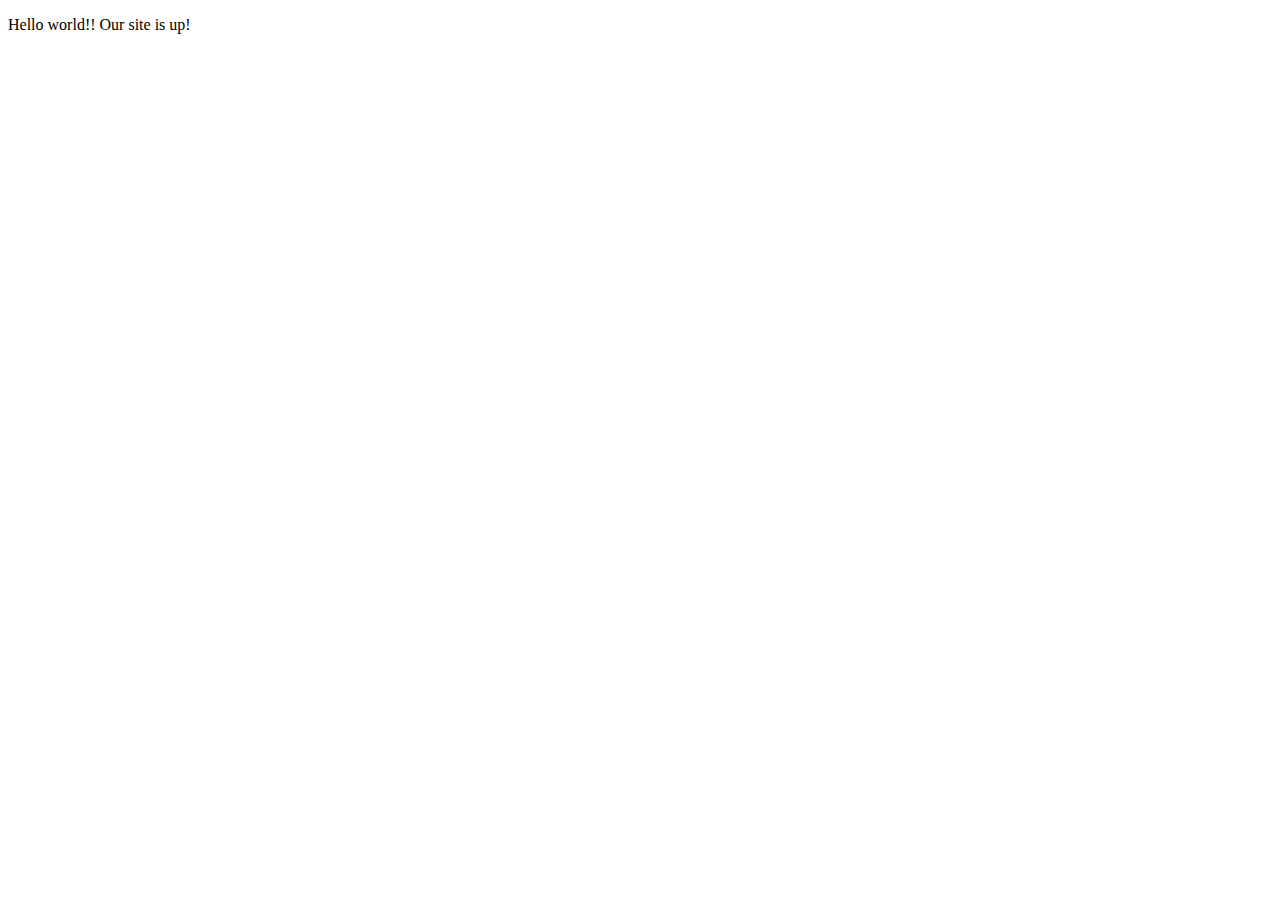
==== index.html @ 0264c8ec "Fixed Ttitle Again" ====
<!DOCTYPE html>
<html lang="en">
    <head>
        <meta charset="UTF-8">
        <meta http-equiv="X-UA-Compatible" content="IE=edge">
        <meta name="viewport" content="width=device-width, initial-scale=1.0">
        <title>HTML JavaScript | Fall 202221 | Main Page</title>
    </head>
    <body>
        <p>Hello world!! Our site is up!</p>
    </body>
</html>
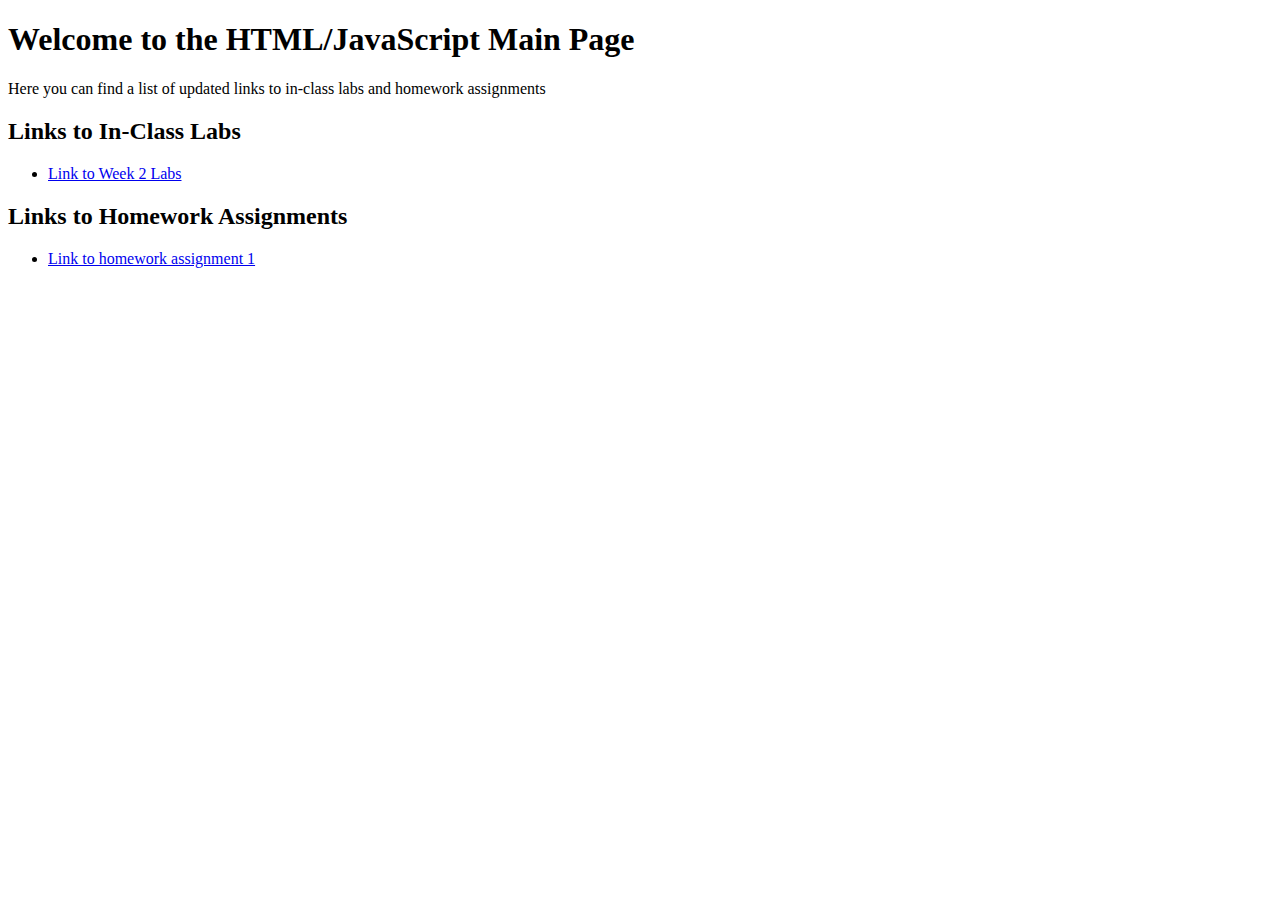
==== commit d1e02015: "Added Week 2 Lab" ====
--- a/index.html
+++ b/index.html
@@ -7,6 +7,17 @@
         <title>HTML JavaScript | Fall 202221 | Main Page</title>
     </head>
     <body>
-        <p>Hello world!! Our site is up!</p>
+        <h1>Welcome to the HTML/JavaScript Main Page</h1>
+        <p>Here you can find a list of updated links to in-class labs and homework assignments</p>
+
+        <h2>Links to In-Class Labs</h2>
+        <ul>
+            <li><a href="/Week2/week2lab.html">Link to Week 2 Labs</a></li>
+        </ul>
+
+        <h2>Links to Homework Assignments</h2>
+        <ul>
+            <li><a href="/Assignment1/assignment1.png">Link to homework assignment 1</a></li>
+        </ul>
     </body>
 </html>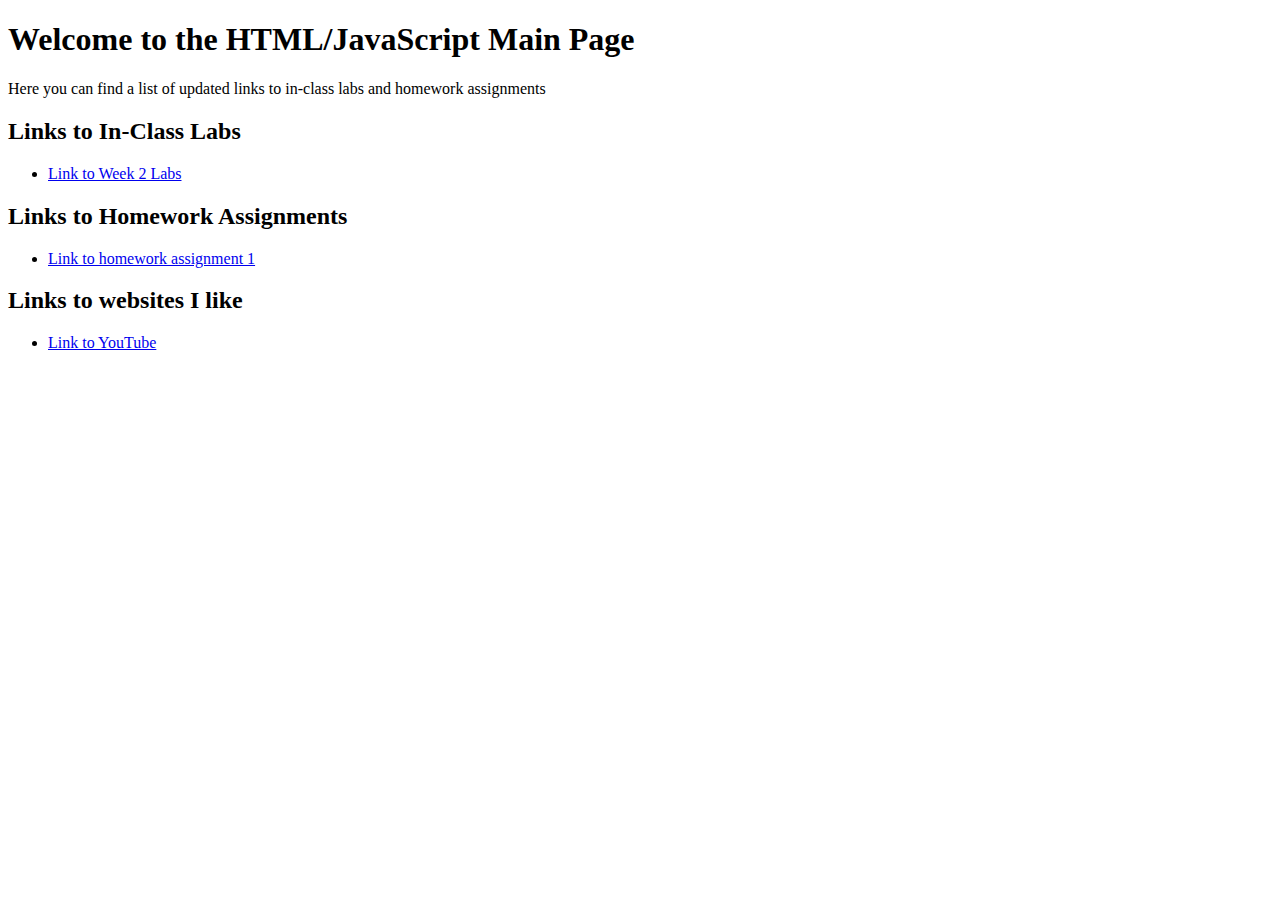
==== commit f29ebdad: "Added youtube link" ====
--- a/index.html
+++ b/index.html
@@ -5,6 +5,11 @@
         <meta http-equiv="X-UA-Compatible" content="IE=edge">
         <meta name="viewport" content="width=device-width, initial-scale=1.0">
         <title>HTML JavaScript | Fall 202221 | Main Page</title>
+        <!--
+            Jordan Dubreuil
+            111.21
+            October 11, 2022
+        -->
     </head>
     <body>
         <h1>Welcome to the HTML/JavaScript Main Page</h1>
@@ -19,5 +24,11 @@
         <ul>
             <li><a href="/Assignment1/assignment1.png">Link to homework assignment 1</a></li>
         </ul>
+
+        <!--This is an Example of Absolute Paths (Links)-->
+        <h2>Links to websites I like</h2>
+        <ul>
+            <li><a href="https://www.youtube.com">Link to YouTube</a></li>
+        </ul>
     </body>
 </html>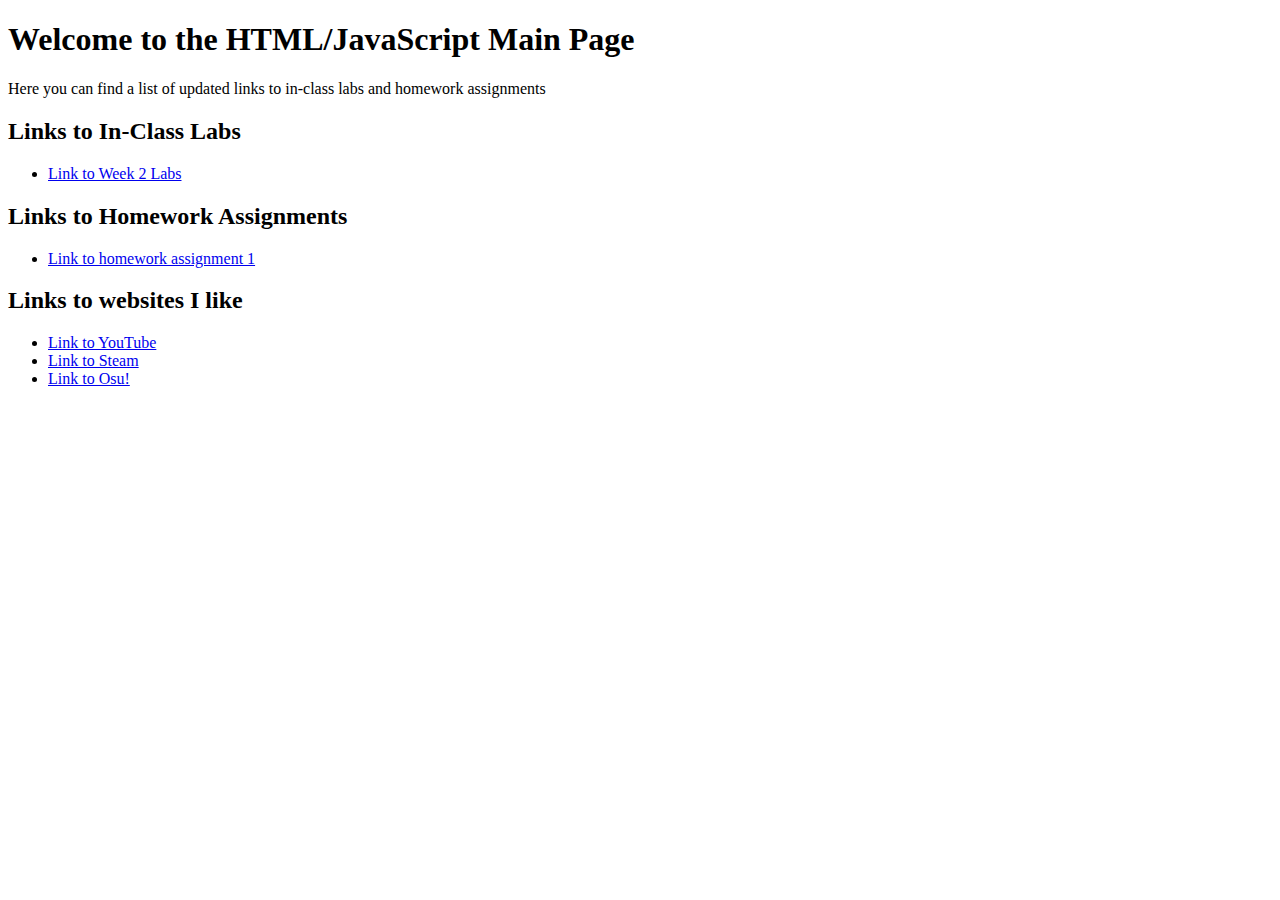
==== commit 83c096af: "Added more links" ====
--- a/index.html
+++ b/index.html
@@ -29,6 +29,8 @@
         <h2>Links to websites I like</h2>
         <ul>
             <li><a href="https://www.youtube.com">Link to YouTube</a></li>
+            <li><a href="https://store.steampowered.com/">Link to Steam</a></li>
+            <li><a href="https://osu.ppy.sh/home">Link to Osu!</a></li>
         </ul>
     </body>
 </html>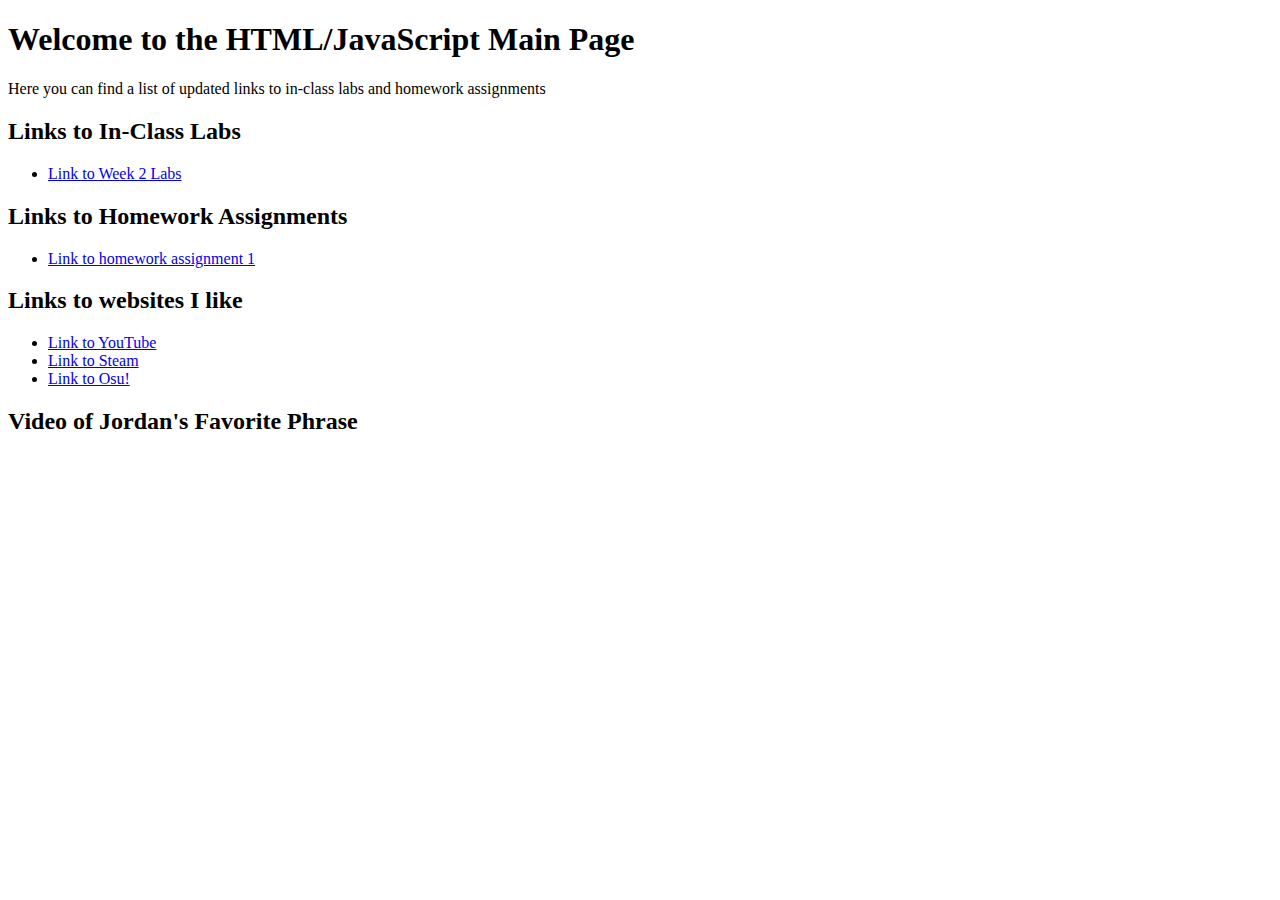
==== commit cc2e6533: "Added embeded video" ====
--- a/index.html
+++ b/index.html
@@ -32,5 +32,8 @@
             <li><a href="https://store.steampowered.com/">Link to Steam</a></li>
             <li><a href="https://osu.ppy.sh/home">Link to Osu!</a></li>
         </ul>
+
+        <h2>Video of Jordan's Favorite Phrase</h2>
+        <iframe width="560" height="315" src="https://www.youtube.com/embed/7t2wn-xE2ik" title="YouTube video player" frameborder="0" allow="accelerometer; autoplay; clipboard-write; encrypted-media; gyroscope; picture-in-picture" allowfullscreen></iframe>
     </body>
 </html>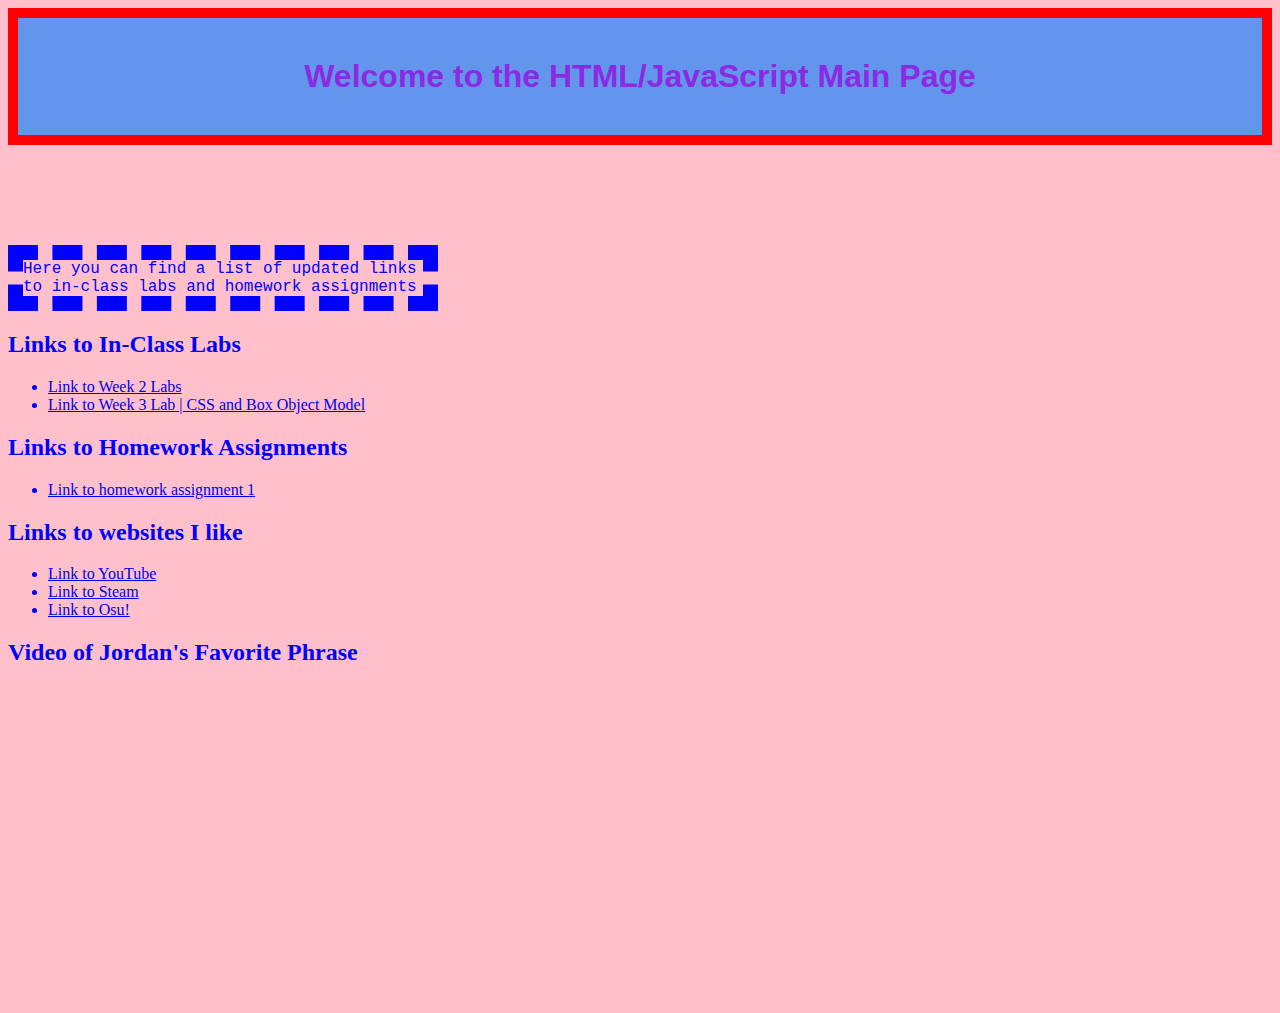
==== commit 3402e9f3: "End of class Week 3 Day 1" ====
--- a/index.html
+++ b/index.html
@@ -5,6 +5,7 @@
         <meta http-equiv="X-UA-Compatible" content="IE=edge">
         <meta name="viewport" content="width=device-width, initial-scale=1.0">
         <title>HTML JavaScript | Fall 202221 | Main Page</title>
+        <link rel="stylesheet" href="Week3/style.css">
         <!--
             Jordan Dubreuil
             111.21
@@ -17,12 +18,14 @@
 
         <h2>Links to In-Class Labs</h2>
         <ul>
-            <li><a href="/Week2/week2lab.html">Link to Week 2 Labs</a></li>
+            <li><a href="Week2/week2lab.html">Link to Week 2 Labs</a></li>
+            <li><a href="Week3/CSSandBoxModel.html">Link to Week 3 Lab | CSS and Box Object Model</a></li>
         </ul>
+        
 
         <h2>Links to Homework Assignments</h2>
         <ul>
-            <li><a href="/Assignment1/assignment1.png">Link to homework assignment 1</a></li>
+            <li><a href="Assignment1/assignment1.png">Link to homework assignment 1</a></li>
         </ul>
 
         <!--This is an Example of Absolute Paths (Links)-->
--- a/Week3/style.css
+++ b/Week3/style.css
@@ -0,0 +1,20 @@
+html, body{
+    background-color: pink;
+    color: blue;
+}
+h1{
+    margin: auto;
+    border: 10px solid red;
+    padding: 40px;
+    background-color: cornflowerblue;
+    font-family: Arial;
+    text-align: center;
+    color: blueviolet;
+}
+p{
+    width:400px;
+    margin-top: 100px;
+    border: 15px dashed blue;
+    padding: 0;
+    font-family: 'Courier New', Courier, monospace;
+}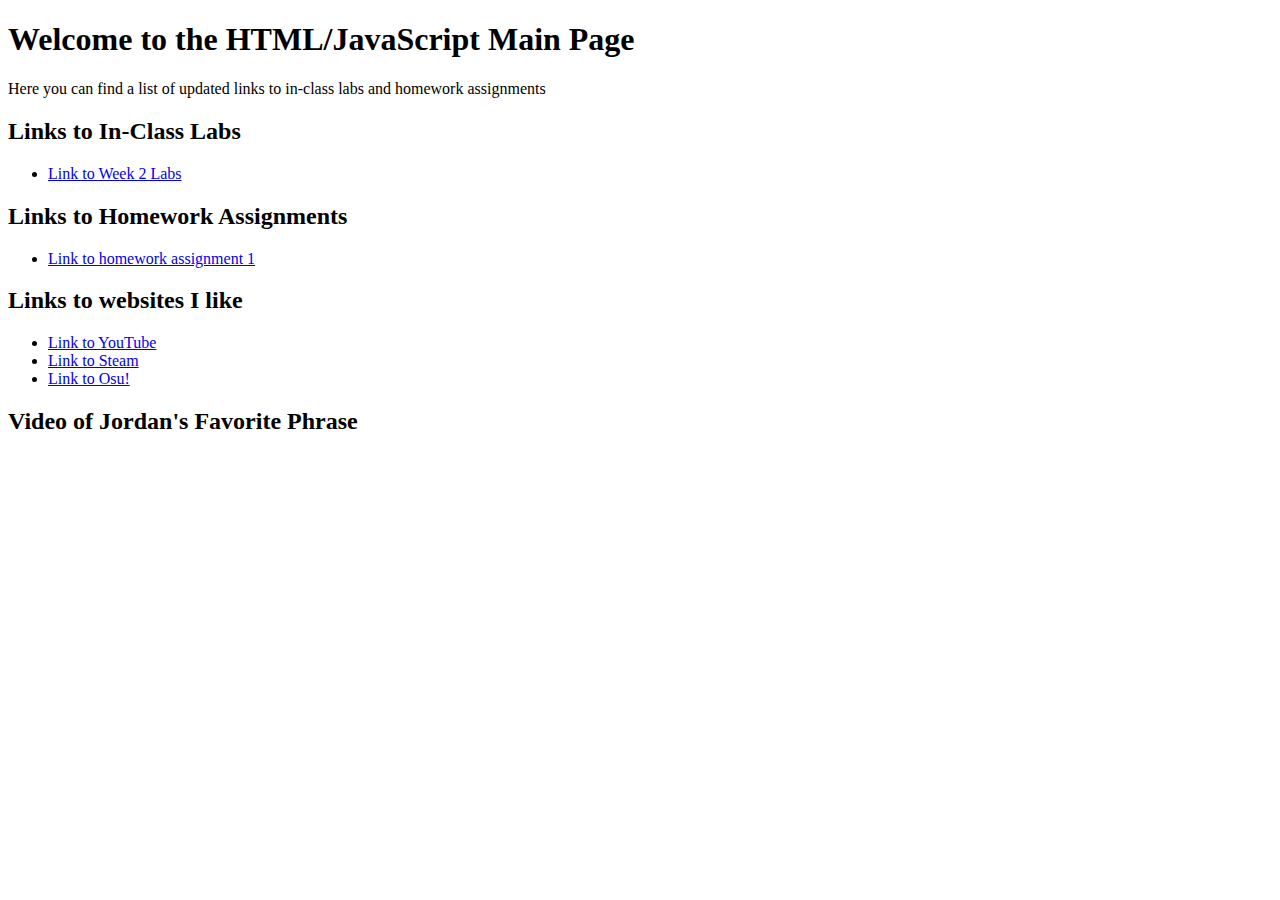
==== commit 370b38e1: "Fixed class mixup" ====
--- a/index.html
+++ b/index.html
@@ -19,7 +19,7 @@
         <h2>Links to In-Class Labs</h2>
         <ul>
             <li><a href="Week2/week2lab.html">Link to Week 2 Labs</a></li>
-            <li><a href="Week3/CSSandBoxModel.html">Link to Week 3 Lab | CSS and Box Object Model</a></li>
+            
         </ul>
         
 
